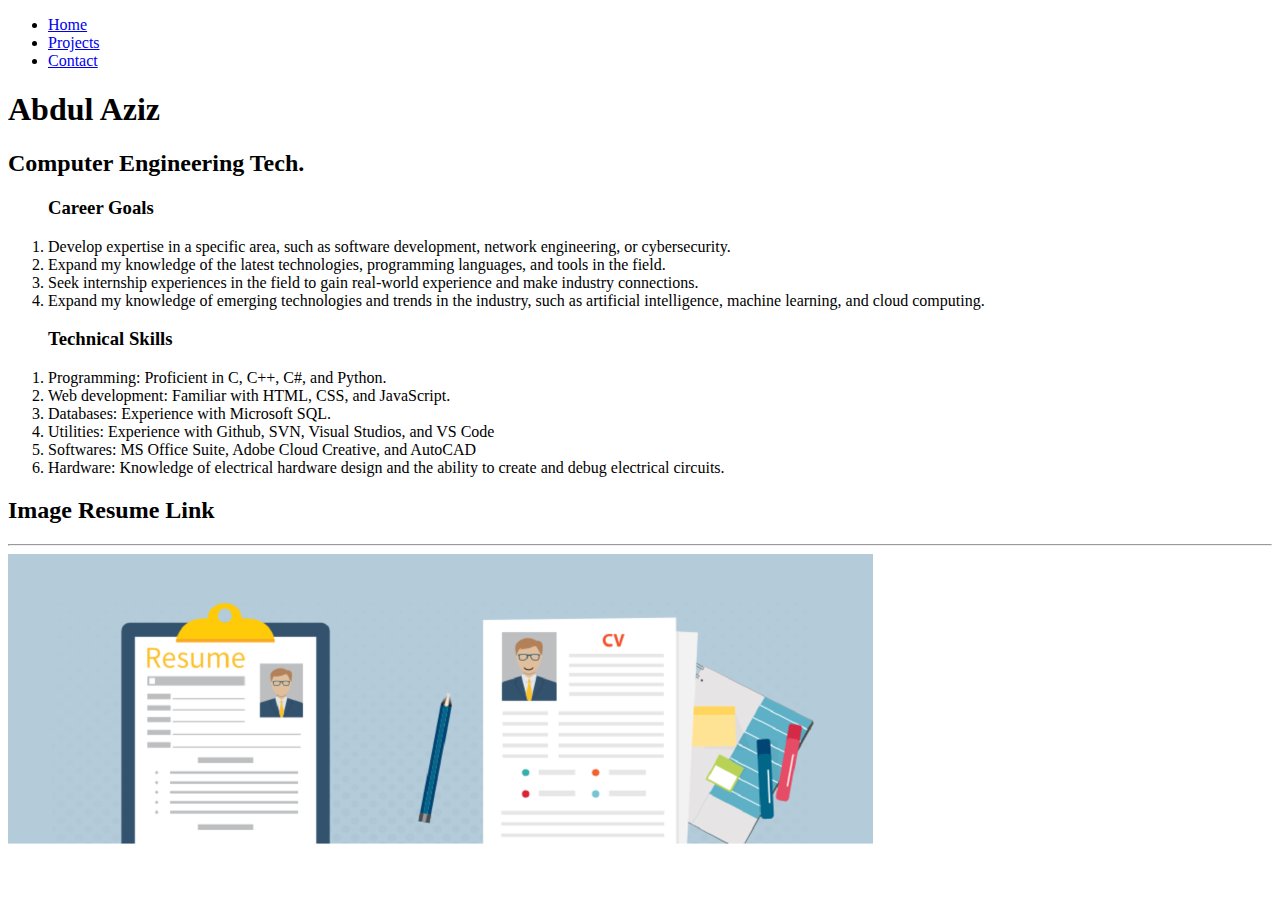
==== index.html @ a6545022 "First Commit" ====
<!DOCTYPE html>
<html lang="en">
<head>
    
    <link rel="stylesheet" href="../Lab1/styles.css">

    <meta name="viewport" content="width=device-width, initial-scale=1.0">
    <title>Lab 1</title>
</head>
<body>

<div class="Container_Website ">

    

<div class="Navbar Nav_Container Container " id="item1">

    <nav>
        
        <ul class="Move_Nav">

        <li><a href="#">Home</a></li>
        <li><a href="../Lab1/Projects/index.html">Projects</a></li>
        <li><a href="../Lab1/Contact/index.html">Contact</a></li>
        

        </ul>
        
    </nav>
    
</div>




<div class="Name_Tab " id="item2">

<h1>Abdul Aziz</h1>


</div>




<div class="Program " id="item3">

<h2>Computer Engineering Tech.</h2>

        <div class="Goals">
                
                
            <ol>
                <h3 class="Career_Goals_Text">Career Goals</h3>
                    <li class="Goals_Text">Develop expertise in a specific area, such as software development, network engineering, or cybersecurity.</li>
                    <li class="Goals_Text">Expand my knowledge of the latest technologies, programming languages, and tools in the field.</li>
                    <li class="Goals_Text">Seek internship experiences in the field to gain real-world experience and make industry connections.</li>
                    <li class="Goals_Text">Expand my knowledge of emerging technologies and trends in the industry, such as artificial intelligence, machine learning, and cloud computing.</li>
 

                </ol>

        </div>


        <div class="Skills">

            <ol>
                <h3 class="Career_Goals_Text">Technical Skills</h3>
                <li class="Goals_Text">Programming: Proficient in C, C++, C#, and Python.</li>
                <li class="Goals_Text">Web development: Familiar with HTML, CSS, and JavaScript.</li>
                <li class="Goals_Text">Databases: Experience with Microsoft SQL.</li>
                <li class="Goals_Text">Utilities: Experience with Github, SVN, Visual Studios, and VS Code </li>
                <li class="Goals_Text">Softwares: MS Office Suite, Adobe Cloud Creative, and AutoCAD</li>
                <li class="Goals_Text">Hardware: Knowledge of electrical hardware design and the ability to create and debug electrical circuits.</li>
            </ol>

        </div>



</div>


<div class="Resume_Pic " id="item4">
    <h2 class="Resume_Text">Image Resume Link</h2>
    <hr class="Horizontal_Row">
<a href="https://drive.google.com/file/d/1FmPauLJ0cGwH0012sJTrzfvqaTa6po4M/view?usp=sharing"><img class="Resume_Image" src="Files/Resume_Img.png" alt="Resume"></a>

</div>



</div>

    
</body>
</html>
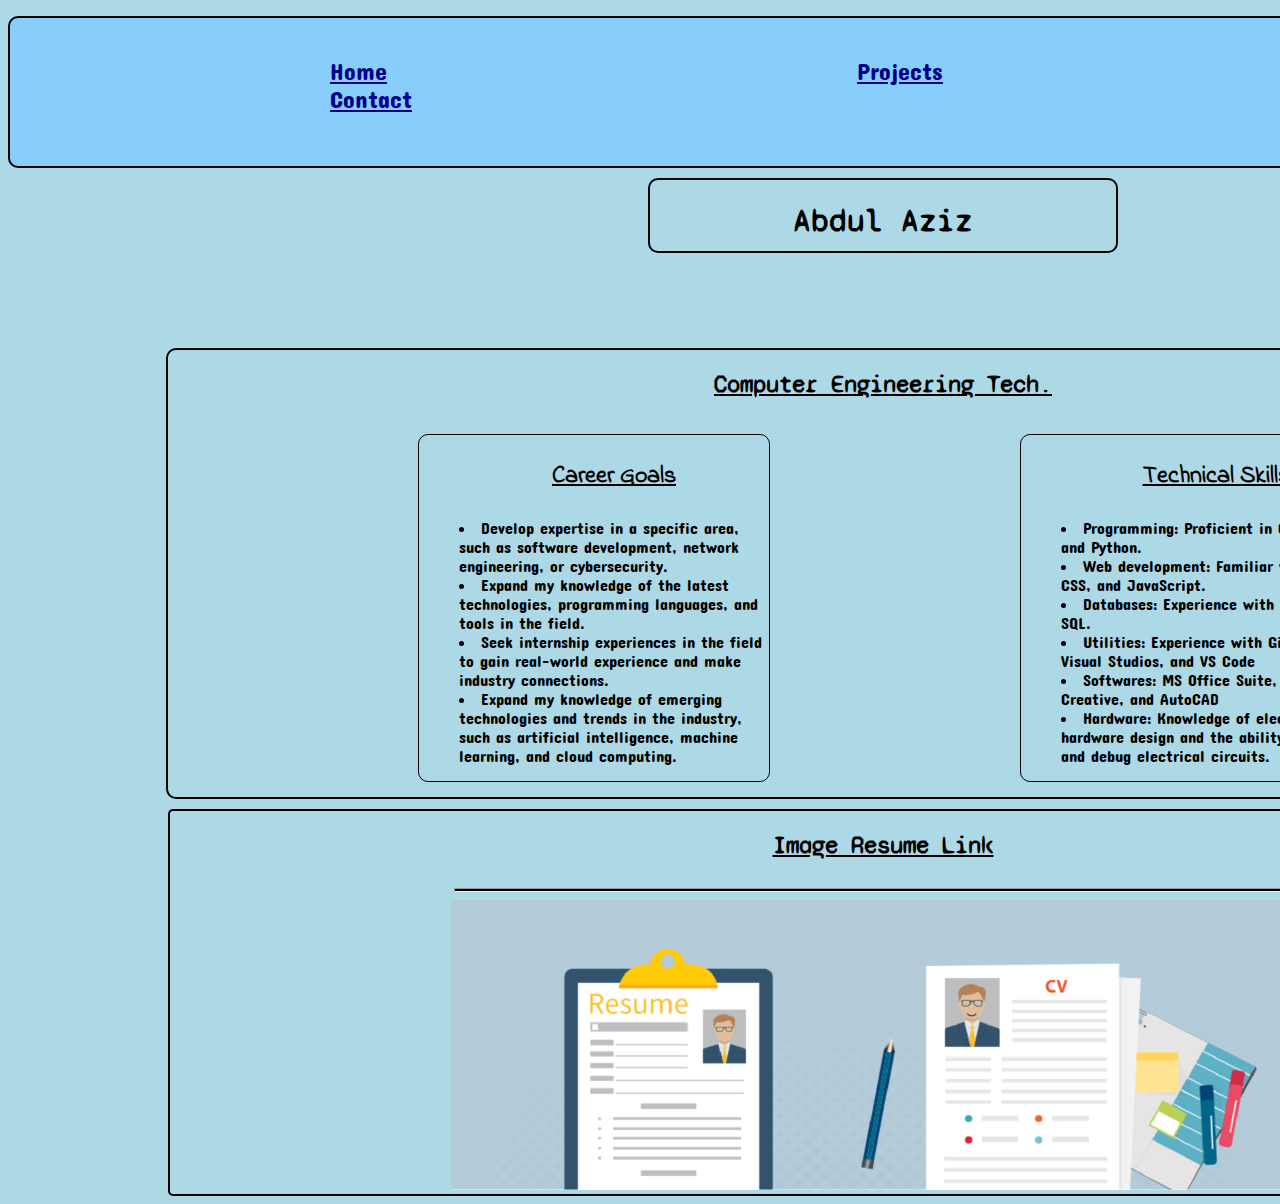
==== commit 68203984: "Update index.html" ====
--- a/index.html
+++ b/index.html
@@ -2,7 +2,7 @@
 <html lang="en">
 <head>
     
-    <link rel="stylesheet" href="../Lab1/styles.css">
+    <link rel="stylesheet" href="/styles.css">
 
     <meta name="viewport" content="width=device-width, initial-scale=1.0">
     <title>Lab 1</title>
@@ -20,8 +20,8 @@
         <ul class="Move_Nav">
 
         <li><a href="#">Home</a></li>
-        <li><a href="../Lab1/Projects/index.html">Projects</a></li>
-        <li><a href="../Lab1/Contact/index.html">Contact</a></li>
+        <li><a href="/Projects/index.html">Projects</a></li>
+        <li><a href="/Contact/index.html">Contact</a></li>
         
 
         </ul>
@@ -95,4 +95,4 @@
 
     
 </body>
-</html>+</html>
--- a/styles.css
+++ b/styles.css
@@ -0,0 +1,404 @@
+/*MonoSpace Font*/
+@import url('https://fonts.googleapis.com/css2?family=Shadows+Into+Light&family=Syne+Mono&display=swap');
+/*Display Font*/
+@import url('https://fonts.googleapis.com/css2?family=Concert+One&display=swap');
+/*Body Font*/
+@import url('https://fonts.googleapis.com/css2?family=Concert+One&family=Syne+Mono&display=swap');
+/*Body Font*/
+@import url('https://fonts.googleapis.com/css2?family=Indie+Flower&family=Nunito:wght@200&display=swap');
+
+.Container{
+
+    display: grid;
+    grid-template-columns: 100px,300px,200px;
+    grid-template-rows: 100px,200px;
+    grid-gap: 40px 10px;   
+    padding-top: 5px;
+    padding-bottom: 10px;
+    padding-left: 20px;
+    padding-right: 20px;
+    margin-top: 8px;
+    background: lightblue;
+    
+}
+
+
+.Nav_Container{
+
+    display: grid;    
+    border: 2px solid black;
+    border-radius: 10px;  
+    padding-left: 35px;   
+
+
+}
+
+
+
+.Navbar{
+
+    background: lightskyblue;
+    font-family: 'Concert One', cursive; 
+    float: none;
+    font-size:x-large;
+    
+    
+}
+
+nav{
+    padding: 10px;
+    padding-bottom: 40px;
+
+
+}
+
+ul li{
+    float: left;
+    list-style: none;
+    padding: 0px 235px;
+    justify-self: center;
+
+}
+
+ul :hover{
+    color: aliceblue;
+    justify-self: center;
+}
+
+a{
+    color: darkblue     
+    
+}
+
+.Nav_Color{
+
+    background: lightgreen;
+    width: 60px;
+    height: 30px;
+}
+
+.Name_Tab{
+    background: lightblue;
+    display: grid;    
+    border: 2px solid black;
+    border-radius: 10px;  
+ 
+    
+    font-family: 'Syne Mono';
+    text-align: center;
+}
+
+
+.Program{
+    
+    justify-content: center;
+    justify-self: center;
+    justify-items: center;
+    align-items: center;
+    align-self: center;
+    align-content: center;
+
+    background: lightblue;
+    width: 100%;
+    overflow: auto;
+    border: 2px solid black;
+    border-radius: 10px;  
+    font-family: 'Syne Mono';
+    text-decoration-line: underline;
+    text-align: center;
+    float: left;
+    overflow: auto;
+}
+
+
+ol{
+    list-style: inside;
+}
+
+.Goals{
+
+    justify-content: center;
+    justify-self: center;
+    justify-items: center;
+    align-items: center;
+    align-self: center;
+    align-content: center;
+    
+    float: left;
+    border: 1px solid black;
+    border-radius: 10px;  
+    margin-top: 15px;
+    margin-left: 250px;
+    margin-bottom: 15px;
+   
+    
+    width: 350px;
+    
+    font-family: 'Concert One', cursive; 
+    text-align: left;
+    align-self: center;
+    justify-content: center;
+    align-items: center;
+    
+
+}
+
+.Career_Goals_Text{
+    text-align: center;
+    text-decoration: underline;
+    font-family: 'Indie Flower', cursive;
+    font-size: x-large;
+}
+ 
+
+
+.Skills{
+   
+    justify-content: center;
+    justify-self: center;
+    justify-items: center;
+    align-items: center;
+    align-self: center;
+    align-content: center;
+
+    float: left;   
+    border: 1px solid black;
+    border-radius: 10px;  
+    margin-top: 15px;
+    margin-left: 250px;
+    margin-bottom: 15px;
+    
+    
+    width: 350px;
+    
+    font-family: 'Concert One', cursive; 
+    text-align: left;
+    align-self: center;
+    justify-content: center;
+    align-items: center;
+    
+}
+
+.Resume_Pic{
+    justify-content: center;
+    background: lightblue;
+    display: grid;    
+    border: 2px solid black;
+    border-radius: 5px;  
+ 
+}
+
+.Resume_Image{
+   
+    width: 100%;
+}
+
+.Resume_Text{
+    text-align: center;
+    text-decoration: underline;
+    font-family: 'Syne Mono';
+    font-size: x-large;
+}
+
+.Projects_Text{
+
+    text-align: center;
+    text-decoration: underline;
+    font-family: 'Syne Mono';
+    font-size: x-large;
+}
+
+.Projects_Full{
+
+    width: 100%;
+    overflow: auto;
+    border: 2px solid black;
+    border-radius: 10px;  
+    font-family: 'Syne Mono';
+    text-decoration-line: underline;
+    text-align: center;
+    float: left;
+    overflow: auto;
+
+}
+
+.Project1{
+    float: left; 
+    border: 1px solid black;
+    border-radius: 10px;  
+    margin-left: 20px;
+    margin-bottom: 15px;   
+    width: 550px;    
+    text-align: left;
+    
+}
+
+.Project2{
+    float: left;
+    border: 1px solid black;
+    border-radius: 10px;  
+    margin-left: 20px;
+    margin-bottom: 15px;    
+    width: 550px;
+    text-align: left;
+}
+
+.Project3{
+    float: left;
+    border: 1px solid black;
+    border-radius: 10px;  
+    margin-left: 20px;
+    margin-bottom: 15px;
+    
+    width: 550px;
+ 
+    text-align: left;
+}
+
+.Project4{
+    float: left;
+    border: 1px solid black;
+    border-radius: 10px;  
+    margin-left: 20px;
+    margin-bottom: 15px;
+    
+    width: 550px;
+
+    text-align: left;
+}
+
+.Projects_Text_Inside{
+
+    text-align: center;
+    text-decoration: underline;
+    font-family: 'Syne Mono';
+    font-size: x-large;
+
+
+}
+
+.Horizontal_Row{
+
+    background: #000;
+    height: 2px;
+    width: 99%;
+
+}
+
+
+button{
+  outline: none;
+  border-radius: 10px;
+  font-size: 25px;
+  font-weight: 400;
+  background: lightpink;
+  color: red;
+  border: 1px solid  black;
+
+  align-items: center;
+  margin-left: 200px;
+}
+
+.Text_Box{
+
+    float: left;
+    border: 2px solid black;
+    border-radius: 10px;  
+    margin-left: 20px;
+    margin-bottom: 15px;
+}
+.Contact_Text{
+
+    font-family: 'Concert One', cursive; 
+    text-align: center;
+}
+
+.Personal_Info_Box{
+
+    float: left;
+    border: 2px solid black;
+    border-radius: 10px;  
+    margin-left: 20px;
+    margin-bottom: 15px;
+
+}
+.Move_Links{
+
+    align-items: center;
+}
+
+@media screen and ( min-width : 800px )  {
+    body { background-color: lightblue; }
+    #site {
+        
+        display: grid;  
+    }
+
+
+    .Container_Website{
+        display: grid;
+        grid-template-columns:  150px 150px 150px 150px 150px 150px 150px 150px 150px 150px ;
+        grid-template-rows:  75px 75px 75px 75px 75px 75px 75px;
+        gap: 10px;
+        background: lightblue;
+    }
+
+    #item1{
+
+        
+        
+            grid-column-start: 1;
+            grid-column-end: span 15;
+            grid-row-start: 1;
+            grid-row-end: span 2;
+            
+    }
+
+    #item2{
+        
+            grid-column-start: 5;
+            grid-column-end: span 3;
+            grid-row-start: 3;
+            grid-row-end: span 1;
+    }
+
+    #item3{
+        
+            grid-column-start: 2;
+            grid-column-end: span 9;
+            grid-row-start: 5;
+            grid-row-end: span 6;
+    }
+   
+    #item4{
+        
+            grid-column-start: 2;
+            grid-column-end: span 9;
+            grid-row-start: 11;
+            grid-row-end: span 5;
+    }
+
+
+    #item5{
+        
+        grid-column-start: 1;
+        grid-column-end: span 15;
+        grid-row-start: 1;
+        grid-row-end: span 2;
+}
+
+
+
+    #item6{
+        
+            grid-column-start: 7;
+            grid-column-end: span 0;
+            grid-row-start: 3;
+            grid-row-end: span 3;
+    }
+
+
+
+
+
+}